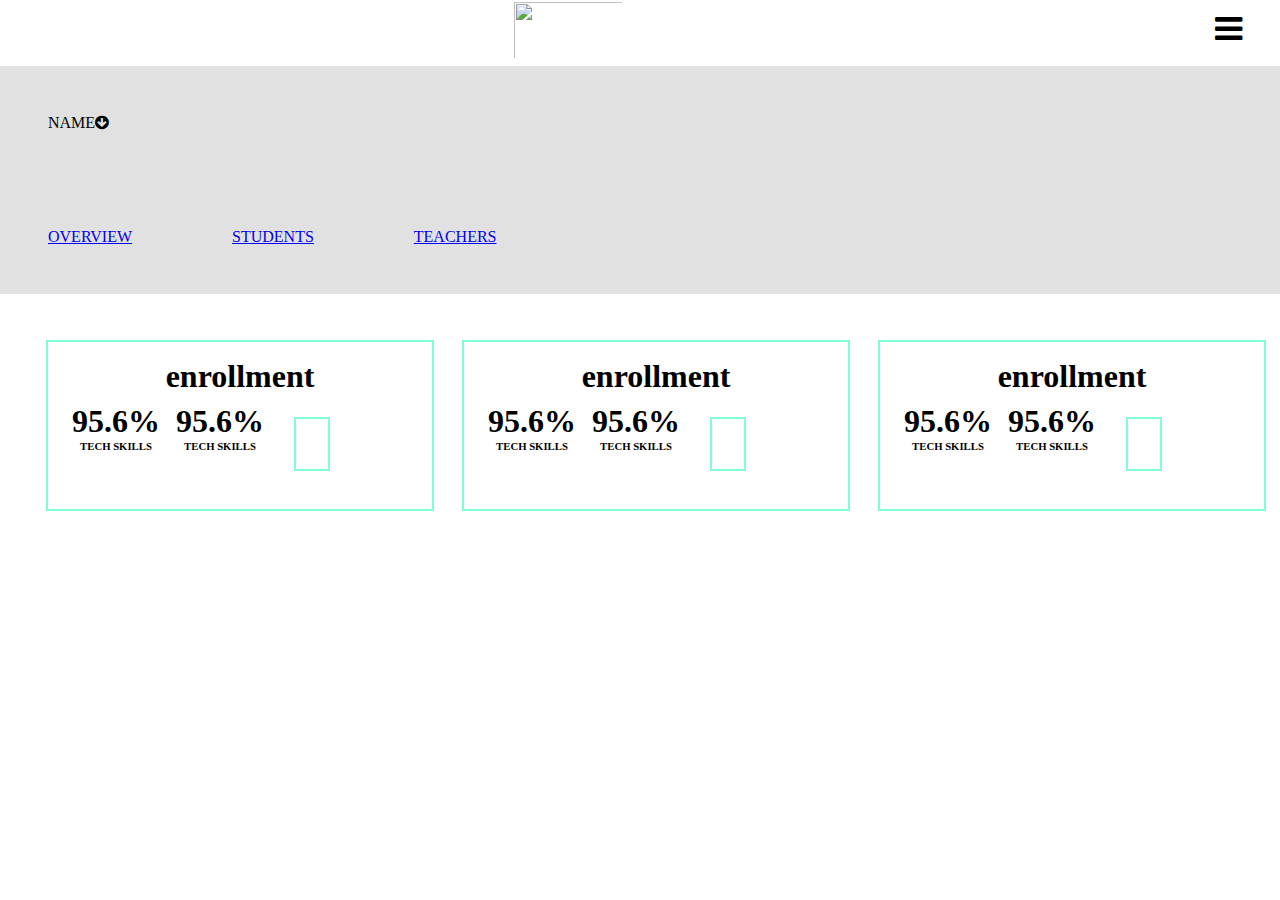
==== overview.html @ 477c3358 "student page inical page maquetado" ====
<!DOCTYPE html>
<html>
  <head>
    <meta charset='utf-8'>
    <title>Data Dashboard</title>
    <link rel='stylesheet' href='css/main.css'>
  </head>
  <link rel='stylesheet' href='assets/font-awesome-4.7.0/css/font-awesome.min.css'>
  <link rel='stylesheet' href='css/main.css'>
  <body>
  <header>
    <section>
    <img src="assets/images/logo-laboratoria.svg" height="60em">
    <i class="fa fa-bars fa-2x" id='menu' onclick="hamburger()" aria-hidden="true"></i>
    </section>
    <nav class='sedes'>
      <ul>
        <li class='subMenu' id="subMenu">name<i class='fa fa-arrow-circle-down' aria-hidden='true'></i></li>

          <ul class='itemList' id="hide">

            <li><a href=''>Lima</a></li>
              <ul class="hide2">
                <li>2016-1</li>
                <li>2016-2</li>
                <li>2017-1</li>
                <li>2017-2</li>
              </ul>
            <li><a href=''>Arequipa</a></li>
              <ul class="hide2">
                <li>2016-1</li>
                <li>2016-2</li>
                <li>2017-1</li>
                <li>2017-2</li>
              </ul>
            <li><a href=''>CDMX</a></li>
              <ul class="hide2">
                <li>2016-1</li>
                <li>2016-2</li>
                <li>2017-1</li>
                <li>2017-2</li>
              </ul>
            <li><a href=''>Santiago de Chile</a></li>
              <ul class="hide2">
                <li>2016-1</li>
                <li>2016-2</li>
                <li>2017-1</li>
                <li>2017-2</li>
              </ul>
          </ul>
      </ul>
      <ul>
        <li><a href='overview.html'>OVERVIEW</a></li>
            <li><a href='students.html'>STUDENTS</a></li>
            <li><a href='index.html'>TEACHERS</a></li>
      </ul>
    </nav>
  </header>
  <section class='overview'>
    <div>
      <h1>enrollment</h1>
          </span>
            <span>
              <h1>95.6%</h1>
              <h6>TECH SKILLS</h6>
            </span>
            <span>
              <h1>95.6%</h1>
              <h6>TECH SKILLS</h6>
            </span>
          <span>
          <div>
            <img src="assets/images/bar-graph.png" alt="">
          </div>
     </div>
     <div>
      <h1>enrollment</h1>
          </span>
            <span>
              <h1>95.6%</h1>
              <h6>TECH SKILLS</h6>
            </span>
            <span>
              <h1>95.6%</h1>
              <h6>TECH SKILLS</h6>
            </span>
          <span>
          <div>
            <img src="assets/images/bar-graph.png" alt="">
          </div>

     </div>
     <div>
      <h1>enrollment</h1>
          </span>
            <span>
              <h1>95.6%</h1>
              <h6>TECH SKILLS</h6>
            </span>
            <span>
              <h1>95.6%</h1>
              <h6>TECH SKILLS</h6>
            </span>
          <span>
          <div>
            <img src="assets/images/bar-graph.png" alt="">
          </div>

     </div>
    

    
  </section>

		<!-- Base de datos -->
		<script src='./js/data.js'></script>
		<!-- Aquí va tus archivos JS -->
    <script src='./js/app.js'></script>
  </body>
</html>
---- css/main.css ----
*{
	margin:0;
	padding: 0;
	box-sizing: border-box;
}
body{
	overflow: hidden;
}

 header nav{
  box-sizing: content-box;
  color: #000;
  position: relative;
}
header section img{
  margin-left: 40%;
}
header section i{
  float: right;
  margin-top: 1%;
  margin-right: 3%;
}
.sedes ul{
	background-color:#e1e1e1;
}
.sedes li{
	border:3em;
	padding: 3em;
	text-transform: uppercase;
	display: inline-block;
}
.sedes li li a{
	border:3em;
	padding: 1em 1em;
	text-decoration: none;
	text-transform: uppercase;
	display: inline-block;
}
.sedes ul ul{
	position: absolute;
	top:5em;
}
.sedes .itemList li{
	display: block;
	padding: 1em 1em;
	text-decoration: none;
	text-transform: uppercase;
}
/*
.sedes li:hover{
	background-color:rgba(0,0,0,3);
	cursor: pointer;
}*/
.itemList, .hide2{
  display: none;
}
.show, .show2{
  display: block;
}
.subMenu{
  cursor: pointer;
}
.show{
	display: block;
}
.hamburger{
	background-color:#000;
	display: inline-block;
	position: absolute;
	top:0px;
	right: 0;
	color:#fff;
	overflow: hidden;
	height: 1000px;

}
.hamburger ul{
	cursor: pointer;
	display: inline-block;
	margin:1em;
	margin-right: 0;
	text-align: center;

}

.hamburger li{
	padding: 3em;
	text-transform:uppercase;
	list-style: none;
}
.hamburger .fa {
	cursor: pointer;
	color: white;
	float: right;
	margin: 10px 5px 5px ;
}
img{
	width: 7em;
	border:2px solid white;
	border-radius: 2%;
	margin-bottom: 0;
	
}
/*AQui empiezan las clases de la seccion estudiante*/

.profile{
	text-align: center;
	margin:1em;
	margin-top :2em;
	overflow: hidden;
	
}
/* arreglar esto para que la flecha suba o sacar la flecha */
.profile span{
	padding:0;
	margin: 0;
	vertical-align: middle;
}

.aside{
	
    margin: 2em;
    margin-right: 0px;
    width: 25%;
    text-align: left;
    float: left;
    outline: 2px solid aquamarine;
} 
.fa-search{
	margin-left:10px;
	vertical-align: middle;
}
.students{
	width: 65%;
    float: right;
    outline: 2px solid aquamarine;
    margin:2em;
    margin-left:0;
}
.students input{
	border: none ;
	padding:1em;
	margin-bottom: 1em;
}
.students span, .students img  {
	float: left;
	padding:.5em;
	text-align: center
}
.see li {

	position: relative;
	list-style: none;
} 
/*AQui  termina empiezan las clases de la seccion estudiante*/

/*AQui empiezan las clases de la seccion overview */
.overview{
	width: 100%;
	margin:2em;	
	text-align: center
}
.overview div{
	 outline: 2px solid aquamarine;
	 width: 30%;
	 padding: 1em;
	 margin: 1em;
	 float: left;
	 
}
.overview span{
	
	float: left;
	padding:.5em;
	text-align: center
}
.overview img{
	width: auto;
}
---- css/main.css ----
*{
	margin:0;
	padding: 0;
	box-sizing: border-box;
}
body{
	overflow: hidden;
}

 header nav{
  box-sizing: content-box;
  color: #000;
  position: relative;
}
header section img{
  margin-left: 40%;
}
header section i{
  float: right;
  margin-top: 1%;
  margin-right: 3%;
}
.sedes ul{
	background-color:#e1e1e1;
}
.sedes li{
	border:3em;
	padding: 3em;
	text-transform: uppercase;
	display: inline-block;
}
.sedes li li a{
	border:3em;
	padding: 1em 1em;
	text-decoration: none;
	text-transform: uppercase;
	display: inline-block;
}
.sedes ul ul{
	position: absolute;
	top:5em;
}
.sedes .itemList li{
	display: block;
	padding: 1em 1em;
	text-decoration: none;
	text-transform: uppercase;
}
/*
.sedes li:hover{
	background-color:rgba(0,0,0,3);
	cursor: pointer;
}*/
.itemList, .hide2{
  display: none;
}
.show, .show2{
  display: block;
}
.subMenu{
  cursor: pointer;
}
.show{
	display: block;
}
.hamburger{
	background-color:#000;
	display: inline-block;
	position: absolute;
	top:0px;
	right: 0;
	color:#fff;
	overflow: hidden;
	height: 1000px;

}
.hamburger ul{
	cursor: pointer;
	display: inline-block;
	margin:1em;
	margin-right: 0;
	text-align: center;

}

.hamburger li{
	padding: 3em;
	text-transform:uppercase;
	list-style: none;
}
.hamburger .fa {
	cursor: pointer;
	color: white;
	float: right;
	margin: 10px 5px 5px ;
}
img{
	width: 7em;
	border:2px solid white;
	border-radius: 2%;
	margin-bottom: 0;
	
}
/*AQui empiezan las clases de la seccion estudiante*/

.profile{
	text-align: center;
	margin:1em;
	margin-top :2em;
	overflow: hidden;
	
}
/* arreglar esto para que la flecha suba o sacar la flecha */
.profile span{
	padding:0;
	margin: 0;
	vertical-align: middle;
}

.aside{
	
    margin: 2em;
    margin-right: 0px;
    width: 25%;
    text-align: left;
    float: left;
    outline: 2px solid aquamarine;
} 
.fa-search{
	margin-left:10px;
	vertical-align: middle;
}
.students{
	width: 65%;
    float: right;
    outline: 2px solid aquamarine;
    margin:2em;
    margin-left:0;
}
.students input{
	border: none ;
	padding:1em;
	margin-bottom: 1em;
}
.students span, .students img  {
	float: left;
	padding:.5em;
	text-align: center
}
.see li {

	position: relative;
	list-style: none;
} 
/*AQui  termina empiezan las clases de la seccion estudiante*/

/*AQui empiezan las clases de la seccion overview */
.overview{
	width: 100%;
	margin:2em;	
	text-align: center
}
.overview div{
	 outline: 2px solid aquamarine;
	 width: 30%;
	 padding: 1em;
	 margin: 1em;
	 float: left;
	 
}
.overview span{
	
	float: left;
	padding:.5em;
	text-align: center
}
.overview img{
	width: auto;
}
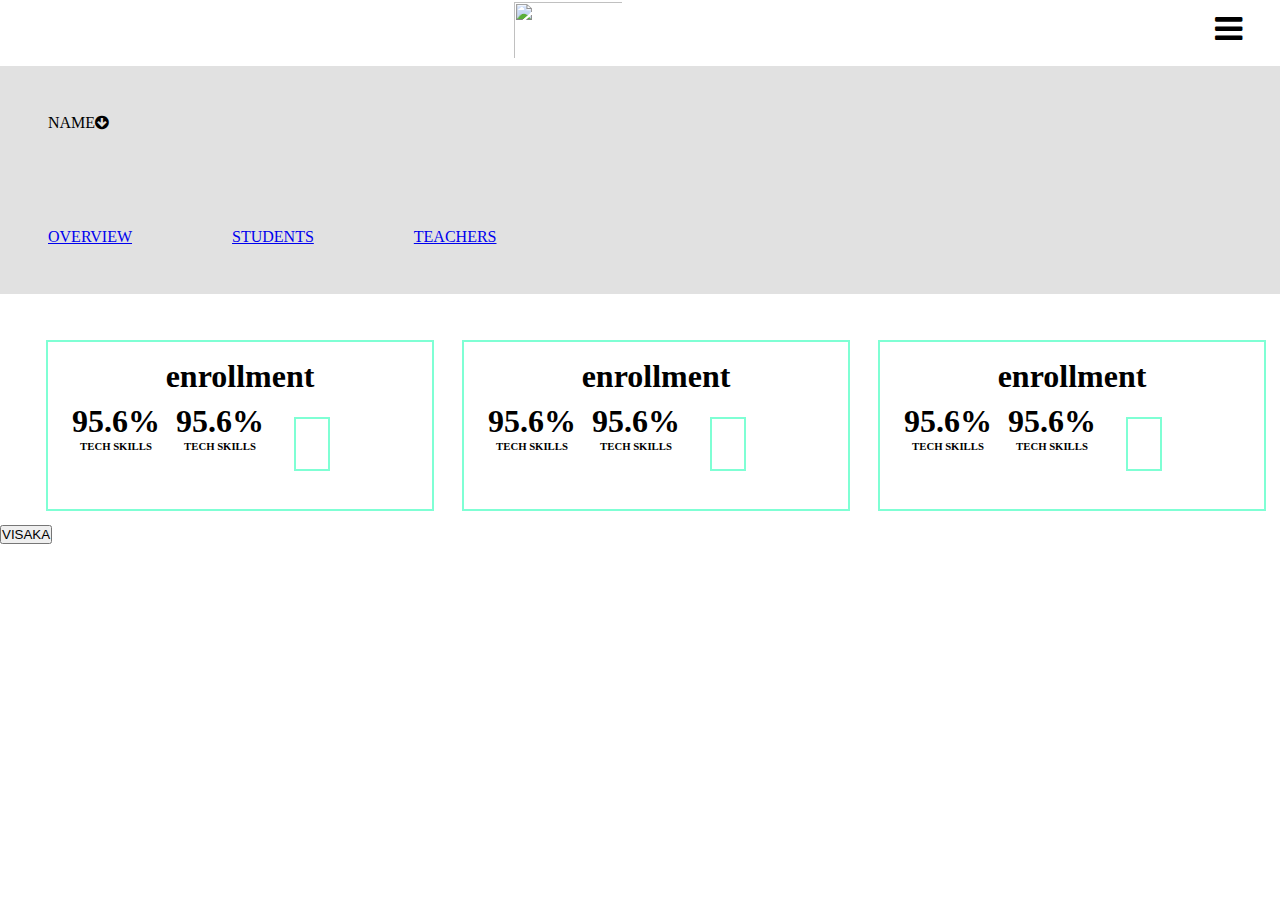
==== commit fae99517: "merge visaka" ====
--- a/overview.html
+++ b/overview.html
@@ -56,6 +56,7 @@
       </ul>
     </nav>
   </header>
+  <div id="chart_div"></div>
   <section class='overview'>
     <div>
       <h1>enrollment</h1>
@@ -106,15 +107,17 @@
             <img src="assets/images/bar-graph.png" alt="">
           </div>
 
-     </div>
-    
-
-    
+     </div>   
+  </section>
+  <section>
+     <button onclick='drawChart()'>VISAKA</button>
   </section>
 
 		<!-- Base de datos -->
 		<script src='./js/data.js'></script>
 		<!-- Aquí va tus archivos JS -->
     <script src='./js/app.js'></script>
+    <script src='chrts.js'></script>
+    <script type="text/javascript" src="https://www.gstatic.com/charts/loader.js"></script>
   </body>
 </html>--- a/css/main.css
+++ b/css/main.css
@@ -4,7 +4,7 @@
 	box-sizing: border-box;
 }
 body{
-	overflow: hidden;
+
 }
 
  header nav{
@@ -31,14 +31,9 @@
 }
 .sedes li li a{
 	border:3em;
-	padding: 1em 1em;
 	text-decoration: none;
 	text-transform: uppercase;
 	display: inline-block;
-}
-.sedes ul ul{
-	position: absolute;
-	top:5em;
 }
 .sedes .itemList li{
 	display: block;
@@ -46,22 +41,25 @@
 	text-decoration: none;
 	text-transform: uppercase;
 }
+#hideCDMX, #hideLima, #hideArequipa, #hideSantiago{
+	margin-left: 15em;
+	margin-top: -3em;
+	position: absolute;
+	background-color: #e1e1e1;
+}
 /*
 .sedes li:hover{
 	background-color:rgba(0,0,0,3);
 	cursor: pointer;
 }*/
-.itemList, .hide2{
+.itemList, .hide{
   display: none;
 }
-.show, .show2{
-  display: block;
+.show{
+  display: inline-block;
 }
-.subMenu{
+li{
   cursor: pointer;
-}
-.show{
-	display: block;
 }
 .hamburger{
 	background-color:#000;
@@ -99,7 +97,7 @@
 	border:2px solid white;
 	border-radius: 2%;
 	margin-bottom: 0;
-	
+
 }
 /*AQui empiezan las clases de la seccion estudiante*/
 
@@ -108,7 +106,7 @@
 	margin:1em;
 	margin-top :2em;
 	overflow: hidden;
-	
+
 }
 /* arreglar esto para que la flecha suba o sacar la flecha */
 .profile span{
@@ -118,14 +116,14 @@
 }
 
 .aside{
-	
+
     margin: 2em;
     margin-right: 0px;
     width: 25%;
     text-align: left;
     float: left;
     outline: 2px solid aquamarine;
-} 
+}
 .fa-search{
 	margin-left:10px;
 	vertical-align: middle;
@@ -151,13 +149,13 @@
 
 	position: relative;
 	list-style: none;
-} 
+}
 /*AQui  termina empiezan las clases de la seccion estudiante*/
 
 /*AQui empiezan las clases de la seccion overview */
 .overview{
 	width: 100%;
-	margin:2em;	
+	margin:2em;
 	text-align: center
 }
 .overview div{
@@ -166,14 +164,14 @@
 	 padding: 1em;
 	 margin: 1em;
 	 float: left;
-	 
+
 }
 .overview span{
-	
+
 	float: left;
 	padding:.5em;
 	text-align: center
 }
 .overview img{
 	width: auto;
-}+}
--- a/css/main.css
+++ b/css/main.css
@@ -4,7 +4,7 @@
 	box-sizing: border-box;
 }
 body{
-	overflow: hidden;
+
 }
 
  header nav{
@@ -31,14 +31,9 @@
 }
 .sedes li li a{
 	border:3em;
-	padding: 1em 1em;
 	text-decoration: none;
 	text-transform: uppercase;
 	display: inline-block;
-}
-.sedes ul ul{
-	position: absolute;
-	top:5em;
 }
 .sedes .itemList li{
 	display: block;
@@ -46,22 +41,25 @@
 	text-decoration: none;
 	text-transform: uppercase;
 }
+#hideCDMX, #hideLima, #hideArequipa, #hideSantiago{
+	margin-left: 15em;
+	margin-top: -3em;
+	position: absolute;
+	background-color: #e1e1e1;
+}
 /*
 .sedes li:hover{
 	background-color:rgba(0,0,0,3);
 	cursor: pointer;
 }*/
-.itemList, .hide2{
+.itemList, .hide{
   display: none;
 }
-.show, .show2{
-  display: block;
+.show{
+  display: inline-block;
 }
-.subMenu{
+li{
   cursor: pointer;
-}
-.show{
-	display: block;
 }
 .hamburger{
 	background-color:#000;
@@ -99,7 +97,7 @@
 	border:2px solid white;
 	border-radius: 2%;
 	margin-bottom: 0;
-	
+
 }
 /*AQui empiezan las clases de la seccion estudiante*/
 
@@ -108,7 +106,7 @@
 	margin:1em;
 	margin-top :2em;
 	overflow: hidden;
-	
+
 }
 /* arreglar esto para que la flecha suba o sacar la flecha */
 .profile span{
@@ -118,14 +116,14 @@
 }
 
 .aside{
-	
+
     margin: 2em;
     margin-right: 0px;
     width: 25%;
     text-align: left;
     float: left;
     outline: 2px solid aquamarine;
-} 
+}
 .fa-search{
 	margin-left:10px;
 	vertical-align: middle;
@@ -151,13 +149,13 @@
 
 	position: relative;
 	list-style: none;
-} 
+}
 /*AQui  termina empiezan las clases de la seccion estudiante*/
 
 /*AQui empiezan las clases de la seccion overview */
 .overview{
 	width: 100%;
-	margin:2em;	
+	margin:2em;
 	text-align: center
 }
 .overview div{
@@ -166,14 +164,14 @@
 	 padding: 1em;
 	 margin: 1em;
 	 float: left;
-	 
+
 }
 .overview span{
-	
+
 	float: left;
 	padding:.5em;
 	text-align: center
 }
 .overview img{
 	width: auto;
-}+}
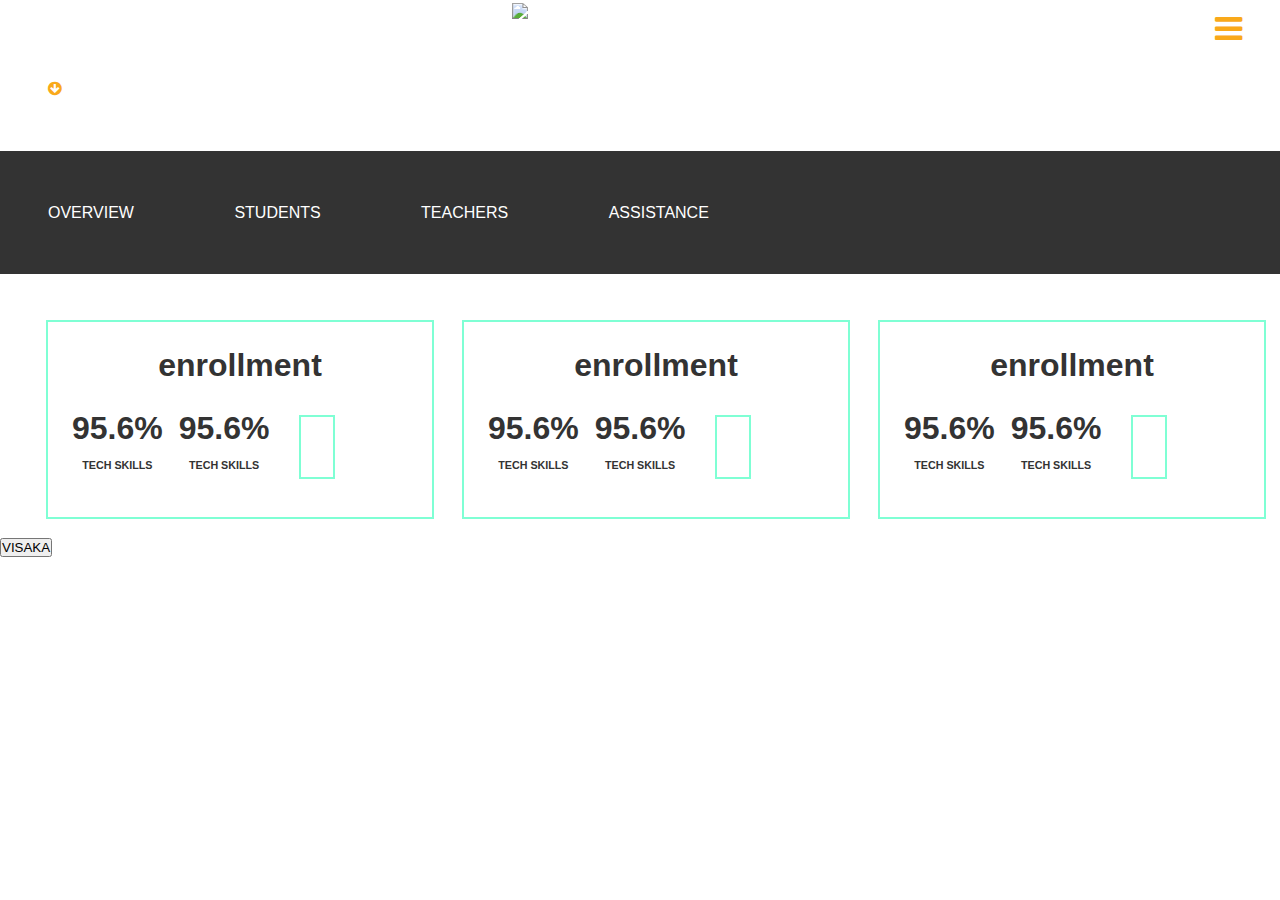
==== commit f63710c3: "Orden de codigo, modificaciones estilos css" ====
--- a/overview.html
+++ b/overview.html
@@ -4,120 +4,118 @@
     <meta charset='utf-8'>
     <title>Data Dashboard</title>
     <link rel='stylesheet' href='css/main.css'>
+    <link rel='stylesheet' href='assets/font-awesome-4.7.0/css/font-awesome.min.css'>
+    <link rel='stylesheet' href='css/main.css'>
   </head>
-  <link rel='stylesheet' href='assets/font-awesome-4.7.0/css/font-awesome.min.css'>
-  <link rel='stylesheet' href='css/main.css'>
+
   <body>
   <header>
     <section>
-    <img src="assets/images/logo-laboratoria.svg" height="60em">
-    <i class="fa fa-bars fa-2x" id='menu' onclick="hamburger()" aria-hidden="true"></i>
+    <img src='assets/images/logo-laboratoria.svg' height='60em'>
+    <i class='fa fa-bars fa-2x' id='menu' onclick='hamburger()' aria-hidden='true'></i>
     </section>
     <nav class='sedes'>
       <ul>
-        <li class='subMenu' id="subMenu">name<i class='fa fa-arrow-circle-down' aria-hidden='true'></i></li>
+        <li class='subMenu' id='subMenu'><i class='fa fa-arrow-circle-down' aria-hidden='true'></i></li>
 
-          <ul class='itemList' id="hide">
+          <ul class='itemList' id='hide'>
 
-            <li><a href=''>Lima</a></li>
-              <ul class="hide2">
-                <li>2016-1</li>
-                <li>2016-2</li>
-                <li>2017-1</li>
-                <li>2017-2</li>
+            <li class="sede"> <input name='sede' id="lima" type='radio'> <label for="lima"> Lima</label></li>
+              <ul class="hide" id='hideLima'>
+                <li> <input name='generation' id="genl62" type='radio'> <label for="genl62"> 2016-2 </label> </li>
+                <li> <input name='generation' id="genl71" type='radio'> <label for="genl71"> 2017-1 </label> </li>
+                <li> <input name='generation' id="genl72" type='radio'> <label for="genl72"> 2017-2 </label> </li>
               </ul>
-            <li><a href=''>Arequipa</a></li>
-              <ul class="hide2">
-                <li>2016-1</li>
-                <li>2016-2</li>
-                <li>2017-1</li>
-                <li>2017-2</li>
+            <li class="sede"> <input name='sede' id="arequipa" type='radio'> <label for="arequipa"> Arequipa </label> </li>
+              <ul class="hide" id='hideArequipa'>
+                <li> <input name='generation' id="gena62" type='radio'> <label for="gena62"> 2016-2 </label> </li>
+                <li> <input name='generation' id="gena71" type='radio'> <label for="gena71"> 2017-1 </label> </li>
               </ul>
-            <li><a href=''>CDMX</a></li>
-              <ul class="hide2">
-                <li>2016-1</li>
-                <li>2016-2</li>
-                <li>2017-1</li>
-                <li>2017-2</li>
+            <li class="sede"> <input name='sede' id="cdmx" type='radio'> <label for="cdmx"> CDMX </label> </li>
+              <ul class="hide" id='hideCDMX'>
+                <li> <input name='generation' id="genc71" type='radio'> <label for="genc71"> 2017-1 </label> </li>
+                <li> <input name='generation' id="genc72" type='radio'> <label for="genc72"> 2017-2 </label> </li>
               </ul>
-            <li><a href=''>Santiago de Chile</a></li>
-              <ul class="hide2">
-                <li>2016-1</li>
-                <li>2016-2</li>
-                <li>2017-1</li>
-                <li>2017-2</li>
+            <li class="sede"> <input name='sede' id="santiago" type='radio'> <label for="santiago"> Santiago de Chile </label> </li>
+              <ul class="hide" id='hideSantiago'>
+                <li> <input name='generation' id="gens62" type='radio'> <label for="gens62"> 2016-2 </label> </li>
+                <li> <input name='generation' id="gens71" type='radio'> <label for="gens71"> 2017-1 </label> </li>
+                <li> <input name='generation' id="gens72" type='radio'> <label for="gens72"> 2017-2 </label> </li>
               </ul>
           </ul>
       </ul>
-      <ul>
-        <li><a href='overview.html'>OVERVIEW</a></li>
-            <li><a href='students.html'>STUDENTS</a></li>
-            <li><a href='index.html'>TEACHERS</a></li>
-      </ul>
+      <!--Menu de Navegacion-->
+   <nav class='firstmenu'>
+              <ul>
+                <li><a href='overview.html'>OVERVIEW</a></li>
+                    <li><a href='students.html'>STUDENTS</a></li>
+                    <li><a href='index.html'>TEACHERS</a></li>
+                    <li><a href='index.html'>assistance</a></li>
+              </ul>
     </nav>
   </header>
-  <div id="chart_div"></div>
-  <section class='overview'>
-    <div>
-      <h1>enrollment</h1>
-          </span>
+    <div id="myPieChart"></div>
+    <section class='overview'>
+      <div>
+        <h1>enrollment</h1>
+            </span>
+              <span>
+                <h1>95.6%</h1>
+                <h6>TECH SKILLS</h6>
+              </span>
+              <span>
+                <h1>95.6%</h1>
+                <h6>TECH SKILLS</h6>
+              </span>
             <span>
-              <h1>95.6%</h1>
-              <h6>TECH SKILLS</h6>
+            <div>
+              <img src="assets/images/bar-graph.png" alt="">
+            </div>
+       </div>
+       <div>
+        <h1>enrollment</h1>
             </span>
+              <span>
+                <h1>95.6%</h1>
+                <h6>TECH SKILLS</h6>
+              </span>
+              <span>
+                <h1>95.6%</h1>
+                <h6>TECH SKILLS</h6>
+              </span>
             <span>
-              <h1>95.6%</h1>
-              <h6>TECH SKILLS</h6>
+            <div>
+              <img src="assets/images/bar-graph.png" alt="">
+            </div>
+
+       </div>
+       <div>
+        <h1>enrollment</h1>
             </span>
-          <span>
-          <div>
-            <img src="assets/images/bar-graph.png" alt="">
-          </div>
-     </div>
-     <div>
-      <h1>enrollment</h1>
-          </span>
+              <span>
+                <h1>95.6%</h1>
+                <h6>TECH SKILLS</h6>
+              </span>
+              <span>
+                <h1>95.6%</h1>
+                <h6>TECH SKILLS</h6>
+              </span>
             <span>
-              <h1>95.6%</h1>
-              <h6>TECH SKILLS</h6>
-            </span>
-            <span>
-              <h1>95.6%</h1>
-              <h6>TECH SKILLS</h6>
-            </span>
-          <span>
-          <div>
-            <img src="assets/images/bar-graph.png" alt="">
-          </div>
+            <div>
+              <img src="assets/images/bar-graph.png" alt="">
+            </div>
 
-     </div>
-     <div>
-      <h1>enrollment</h1>
-          </span>
-            <span>
-              <h1>95.6%</h1>
-              <h6>TECH SKILLS</h6>
-            </span>
-            <span>
-              <h1>95.6%</h1>
-              <h6>TECH SKILLS</h6>
-            </span>
-          <span>
-          <div>
-            <img src="assets/images/bar-graph.png" alt="">
-          </div>
+       </div>   
+    </section>
+    <section>
+       <button onclick='pie()'>VISAKA</button>
+    </section>
 
-     </div>   
-  </section>
-  <section>
-     <button onclick='drawChart()'>VISAKA</button>
-  </section>
-
-		<!-- Base de datos -->
-		<script src='./js/data.js'></script>
-		<!-- Aquí va tus archivos JS -->
-    <script src='./js/app.js'></script>
-    <script src='chrts.js'></script>
-    <script type="text/javascript" src="https://www.gstatic.com/charts/loader.js"></script>
+  		<!-- Base de datos -->
+  		<script src='./js/data.js'></script>
+  		<!-- Aquí va tus archivos JS -->
+      <script src='./js/app.js'></script>
+      <script src='./js/chrts.js'></script>
+      <script type="text/javascript" src="https://www.gstatic.com/charts/loader.js"></script>
   </body>
 </html>--- a/css/main.css
+++ b/css/main.css
@@ -4,7 +4,13 @@
 	box-sizing: border-box;
 }
 body{
-
+	font-family: "Helvetica Neue", Helvetica, Arial, sans-serif;
+    font-size: 16px;
+    line-height: 1.71429;
+    color: #333333;
+}
+.fa {
+	color: #F9A91A;
 }
 
  header nav{
@@ -19,9 +25,10 @@
   float: right;
   margin-top: 1%;
   margin-right: 3%;
+  color: #F9A91A;
 }
 .sedes ul{
-	background-color:#e1e1e1;
+	/*background-color:#e1e1e1;*/
 }
 .sedes li{
 	border:3em;
@@ -35,17 +42,16 @@
 	text-transform: uppercase;
 	display: inline-block;
 }
-.sedes .itemList li{
+.sedes .itemList .sede{
 	display: block;
-	padding: 1em 1em;
+	padding: 1em;
 	text-decoration: none;
 	text-transform: uppercase;
 }
 #hideCDMX, #hideLima, #hideArequipa, #hideSantiago{
 	margin-left: 15em;
-	margin-top: -3em;
+	margin-top: -3.1em;
 	position: absolute;
-	background-color: #e1e1e1;
 }
 /*
 .sedes li:hover{
@@ -55,14 +61,33 @@
 .itemList, .hide{
   display: none;
 }
+
 .show{
   display: inline-block;
 }
-li{
+label{
   cursor: pointer;
 }
+/*menu principal*/
+.firstmenu{
+	background-color:#333333;
+	color :white;
+}
+.firstmenu a:hover{
+	color: #F9A91A;
+}
+.firstmenu a:active{ 
+	color: #F9A91A;
+}
+.firstmenu a{
+	text-decoration: none;
+	color :white;
+
+}
+/*fin menu principal*/
+/*menu hamburguesa derecha */
 .hamburger{
-	background-color:#000;
+	background-color:#333333;
 	display: inline-block;
 	position: absolute;
 	top:0px;
@@ -92,12 +117,12 @@
 	float: right;
 	margin: 10px 5px 5px ;
 }
-img{
+
+.hamburger img{
 	width: 7em;
-	border:2px solid white;
-	border-radius: 2%;
+	border:5px solid #F9A91A;;
+	border-radius: 100%;
 	margin-bottom: 0;
-
 }
 /*AQui empiezan las clases de la seccion estudiante*/
 
@@ -106,7 +131,6 @@
 	margin:1em;
 	margin-top :2em;
 	overflow: hidden;
-
 }
 /* arreglar esto para que la flecha suba o sacar la flecha */
 .profile span{
@@ -114,7 +138,6 @@
 	margin: 0;
 	vertical-align: middle;
 }
-
 .aside{
 
     margin: 2em;
@@ -175,3 +198,8 @@
 .overview img{
 	width: auto;
 }
+.studies{
+	background-color: orange;
+	color: white;
+}
+
--- a/css/main.css
+++ b/css/main.css
@@ -4,7 +4,13 @@
 	box-sizing: border-box;
 }
 body{
-
+	font-family: "Helvetica Neue", Helvetica, Arial, sans-serif;
+    font-size: 16px;
+    line-height: 1.71429;
+    color: #333333;
+}
+.fa {
+	color: #F9A91A;
 }
 
  header nav{
@@ -19,9 +25,10 @@
   float: right;
   margin-top: 1%;
   margin-right: 3%;
+  color: #F9A91A;
 }
 .sedes ul{
-	background-color:#e1e1e1;
+	/*background-color:#e1e1e1;*/
 }
 .sedes li{
 	border:3em;
@@ -35,17 +42,16 @@
 	text-transform: uppercase;
 	display: inline-block;
 }
-.sedes .itemList li{
+.sedes .itemList .sede{
 	display: block;
-	padding: 1em 1em;
+	padding: 1em;
 	text-decoration: none;
 	text-transform: uppercase;
 }
 #hideCDMX, #hideLima, #hideArequipa, #hideSantiago{
 	margin-left: 15em;
-	margin-top: -3em;
+	margin-top: -3.1em;
 	position: absolute;
-	background-color: #e1e1e1;
 }
 /*
 .sedes li:hover{
@@ -55,14 +61,33 @@
 .itemList, .hide{
   display: none;
 }
+
 .show{
   display: inline-block;
 }
-li{
+label{
   cursor: pointer;
 }
+/*menu principal*/
+.firstmenu{
+	background-color:#333333;
+	color :white;
+}
+.firstmenu a:hover{
+	color: #F9A91A;
+}
+.firstmenu a:active{ 
+	color: #F9A91A;
+}
+.firstmenu a{
+	text-decoration: none;
+	color :white;
+
+}
+/*fin menu principal*/
+/*menu hamburguesa derecha */
 .hamburger{
-	background-color:#000;
+	background-color:#333333;
 	display: inline-block;
 	position: absolute;
 	top:0px;
@@ -92,12 +117,12 @@
 	float: right;
 	margin: 10px 5px 5px ;
 }
-img{
+
+.hamburger img{
 	width: 7em;
-	border:2px solid white;
-	border-radius: 2%;
+	border:5px solid #F9A91A;;
+	border-radius: 100%;
 	margin-bottom: 0;
-
 }
 /*AQui empiezan las clases de la seccion estudiante*/
 
@@ -106,7 +131,6 @@
 	margin:1em;
 	margin-top :2em;
 	overflow: hidden;
-
 }
 /* arreglar esto para que la flecha suba o sacar la flecha */
 .profile span{
@@ -114,7 +138,6 @@
 	margin: 0;
 	vertical-align: middle;
 }
-
 .aside{
 
     margin: 2em;
@@ -175,3 +198,8 @@
 .overview img{
 	width: auto;
 }
+.studies{
+	background-color: orange;
+	color: white;
+}
+
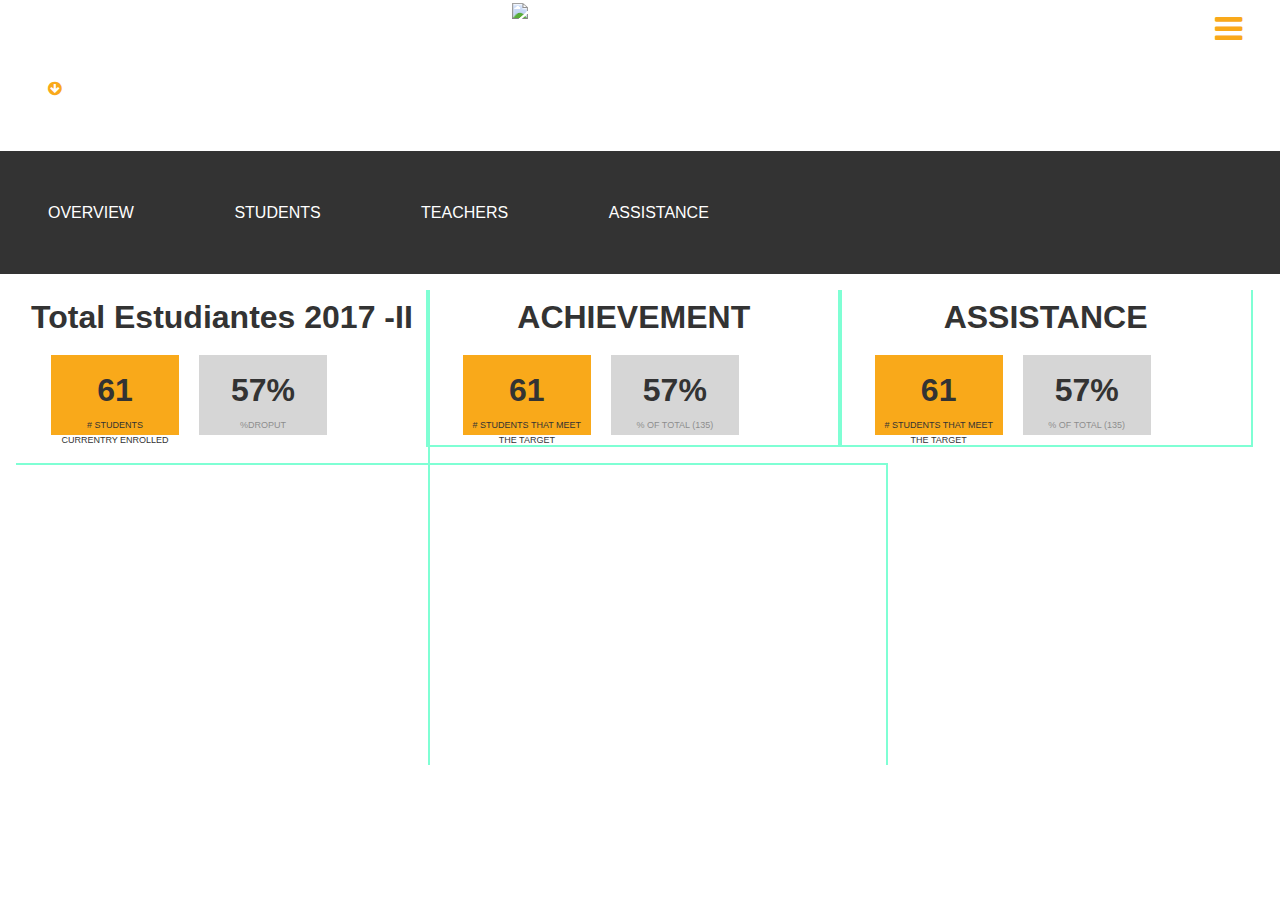
==== commit 63def7d5: "Iterendo estudiantes" ====
--- a/overview.html
+++ b/overview.html
@@ -5,13 +5,13 @@
     <title>Data Dashboard</title>
     <link rel='stylesheet' href='css/main.css'>
     <link rel='stylesheet' href='assets/font-awesome-4.7.0/css/font-awesome.min.css'>
-    <link rel='stylesheet' href='css/main.css'>
+    <script type="text/javascript" src="https://www.gstatic.com/charts/loader.js"> </script>
   </head>
 
   <body>
   <header>
     <section>
-    <img src='assets/images/logo-laboratoria.svg' height='60em'>
+    <img src='assets/images/logo-laboratoria.svg' height='65px;'>
     <i class='fa fa-bars fa-2x' id='menu' onclick='hamburger()' aria-hidden='true'></i>
     </section>
     <nav class='sedes'>
@@ -54,61 +54,47 @@
               </ul>
     </nav>
   </header>
-    <div id="myPieChart"></div>
+  <section class=>
+    
+  </section>
+
     <section class='overview'>
       <div>
-        <h1>enrollment</h1>
-            </span>
-              <span>
-                <h1>95.6%</h1>
-                <h6>TECH SKILLS</h6>
+        <h1>Total Estudiantes 2017 -II</h1>
+         <span class='valores' >
+              <h1>61</h1>
+              <p># Students currentry enrolled</p>
               </span>
-              <span>
-                <h1>95.6%</h1>
-                <h6>TECH SKILLS</h6>
+              <span class='valoresB'>
+                <h1>57%</h1>
+                <p>%Droput</p>
+              </span> 
+        <div id="chart_div"></div>      
+       </div>
+       <div>
+        <h1>ACHIEVEMENT</h1>
+         <span class='valores' >
+                 <h1>61</h1>
+               <p># students that meet the target</p>
+              </span>
+              <span class='valoresB'>
+                <h1>57%</h1>
+                <p>% of total (135)</p>
               </span>
             <span>
-            <div>
-              <img src="assets/images/bar-graph.png" alt="">
-            </div>
        </div>
        <div>
-        <h1>enrollment</h1>
-            </span>
-              <span>
-                <h1>95.6%</h1>
-                <h6>TECH SKILLS</h6>
+        <h1>ASSISTANCE</h1>
+         <span class='valores' >
+                <h1>61</h1>
+               <p># students that meet the target</p>
               </span>
-              <span>
-                <h1>95.6%</h1>
-                <h6>TECH SKILLS</h6>
+              <span class='valoresB'>
+                <h1>57%</h1>
+                <p>% of total (135)</p>
               </span>
             <span>
-            <div>
-              <img src="assets/images/bar-graph.png" alt="">
-            </div>
-
        </div>
-       <div>
-        <h1>enrollment</h1>
-            </span>
-              <span>
-                <h1>95.6%</h1>
-                <h6>TECH SKILLS</h6>
-              </span>
-              <span>
-                <h1>95.6%</h1>
-                <h6>TECH SKILLS</h6>
-              </span>
-            <span>
-            <div>
-              <img src="assets/images/bar-graph.png" alt="">
-            </div>
-
-       </div>   
-    </section>
-    <section>
-       <button onclick='pie()'>VISAKA</button>
     </section>
 
   		<!-- Base de datos -->
--- a/css/main.css
+++ b/css/main.css
@@ -7,7 +7,8 @@
 	font-family: "Helvetica Neue", Helvetica, Arial, sans-serif;
     font-size: 16px;
     line-height: 1.71429;
-    color: #333333;
+    color: #333333; 
+	margin: 0 auto;
 }
 .fa {
 	color: #F9A91A;
@@ -120,7 +121,7 @@
 
 .hamburger img{
 	width: 7em;
-	border:5px solid #F9A91A;;
+	border:5px solid #F9A91A;
 	border-radius: 100%;
 	margin-bottom: 0;
 }
@@ -173,27 +174,29 @@
 	position: relative;
 	list-style: none;
 }
+.img-student{
+	background-color:red;
+	width: 30px;
+}
 /*AQui  termina empiezan las clases de la seccion estudiante*/
 
 /*AQui empiezan las clases de la seccion overview */
 .overview{
-	width: 100%;
-	margin:2em;
-	text-align: center
+	margin:1em;
+	text-align: center;
+	overflow: hidden;
+	clear:both;
 }
 .overview div{
 	 outline: 2px solid aquamarine;
-	 width: 30%;
-	 padding: 1em;
-	 margin: 1em;
+	 width: 33%;
 	 float: left;
 
 }
 .overview span{
-
 	float: left;
 	padding:.5em;
-	text-align: center
+	text-align: center;
 }
 .overview img{
 	width: auto;
@@ -203,3 +206,43 @@
 	color: white;
 }
 
+.valores{
+	width: 8em;
+	height: 5em;
+	background-color: #F9A91A;
+	text-align:center;
+	text-transform:uppercase;
+	margin:10px;
+	margin-left: 35px;
+}
+.valores p {
+	font-size: 9px;
+}
+
+.valoresB{
+	width: 8em;
+	height: 5em;
+	background-color:#33333333;
+	text-align:center;
+	text-transform:uppercase;
+	margin:10px;
+}
+.valoresB p{
+	font-size: 9px;
+	opacity: 45%;
+}
+/*tabla demoniaca*/
+#chart_div{
+	margin: 0;
+	padding: 0;
+	border:none;
+	margin-left: -30px;
+	margin-top:20px;
+	width: 900px;
+	 height: 300px;
+}
+/*imagenes studiantes perfil*/
+.profilepic{
+	width: 100px;
+	height:100px;
+}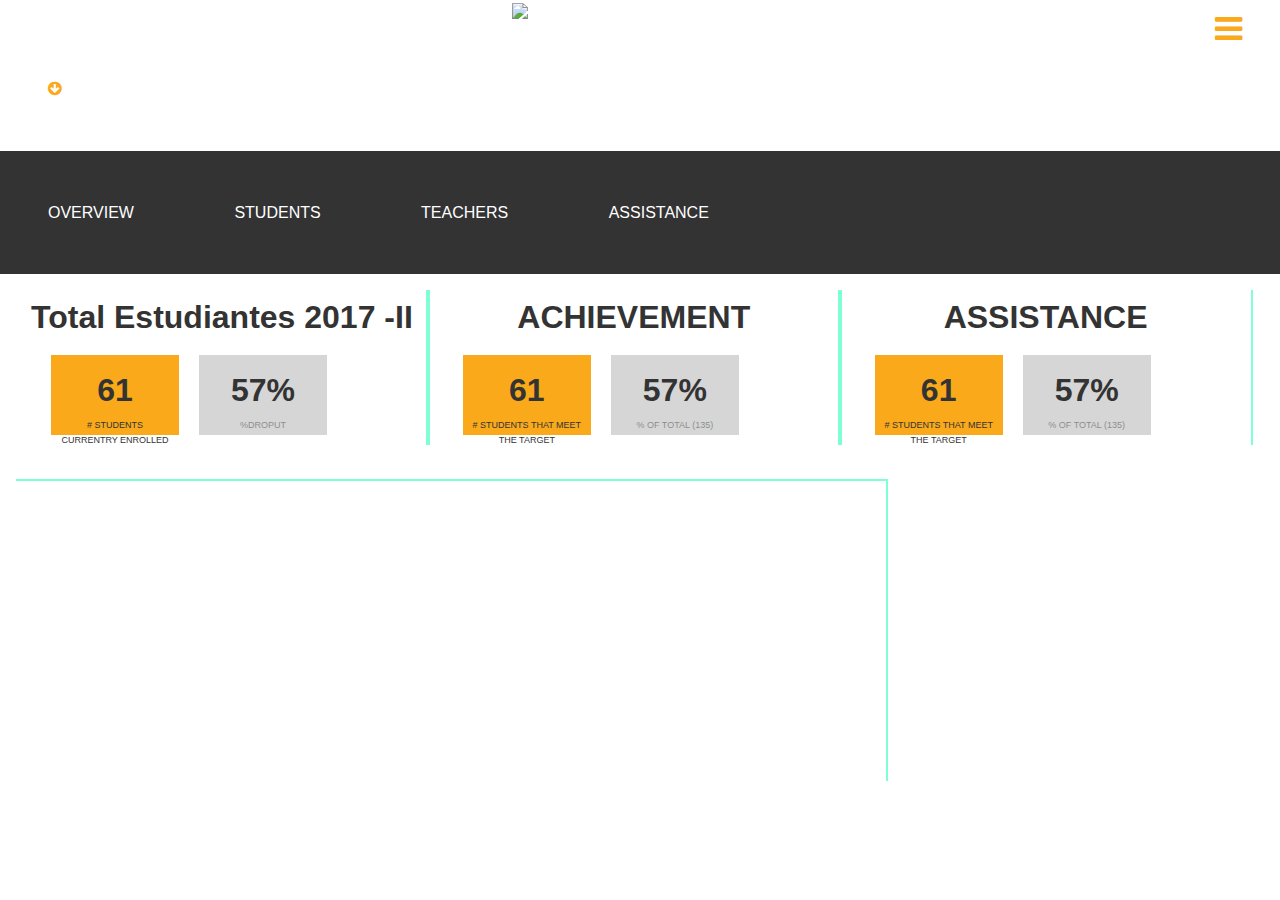
==== commit ba28f7ad: "estudiantes" ====
--- a/overview.html
+++ b/overview.html
@@ -68,9 +68,9 @@
               <span class='valoresB'>
                 <h1>57%</h1>
                 <p>%Droput</p>
-              </span> 
-        <div id="chart_div"></div>      
+              </span>       
        </div>
+
        <div>
         <h1>ACHIEVEMENT</h1>
          <span class='valores' >
@@ -96,6 +96,9 @@
             <span>
        </div>
     </section>
+    <section class='overview'>
+      <div id='chart_div'></div>
+    </section>
 
   		<!-- Base de datos -->
   		<script src='./js/data.js'></script>
--- a/css/main.css
+++ b/css/main.css
@@ -155,7 +155,7 @@
 .students{
 	width: 65%;
     float: right;
-    outline: 2px solid aquamarine;
+   /* outline: 2px solid aquamarine;*/
     margin:2em;
     margin-left:0;
 }
@@ -168,6 +168,16 @@
 	float: left;
 	padding:.5em;
 	text-align: center
+}
+.borange{
+
+	border:none;
+	background-color: #F9A91A;
+	margin:1em;
+	padding: .5em;
+	border-radius: 2px;
+
+
 }
 .see li {
 
